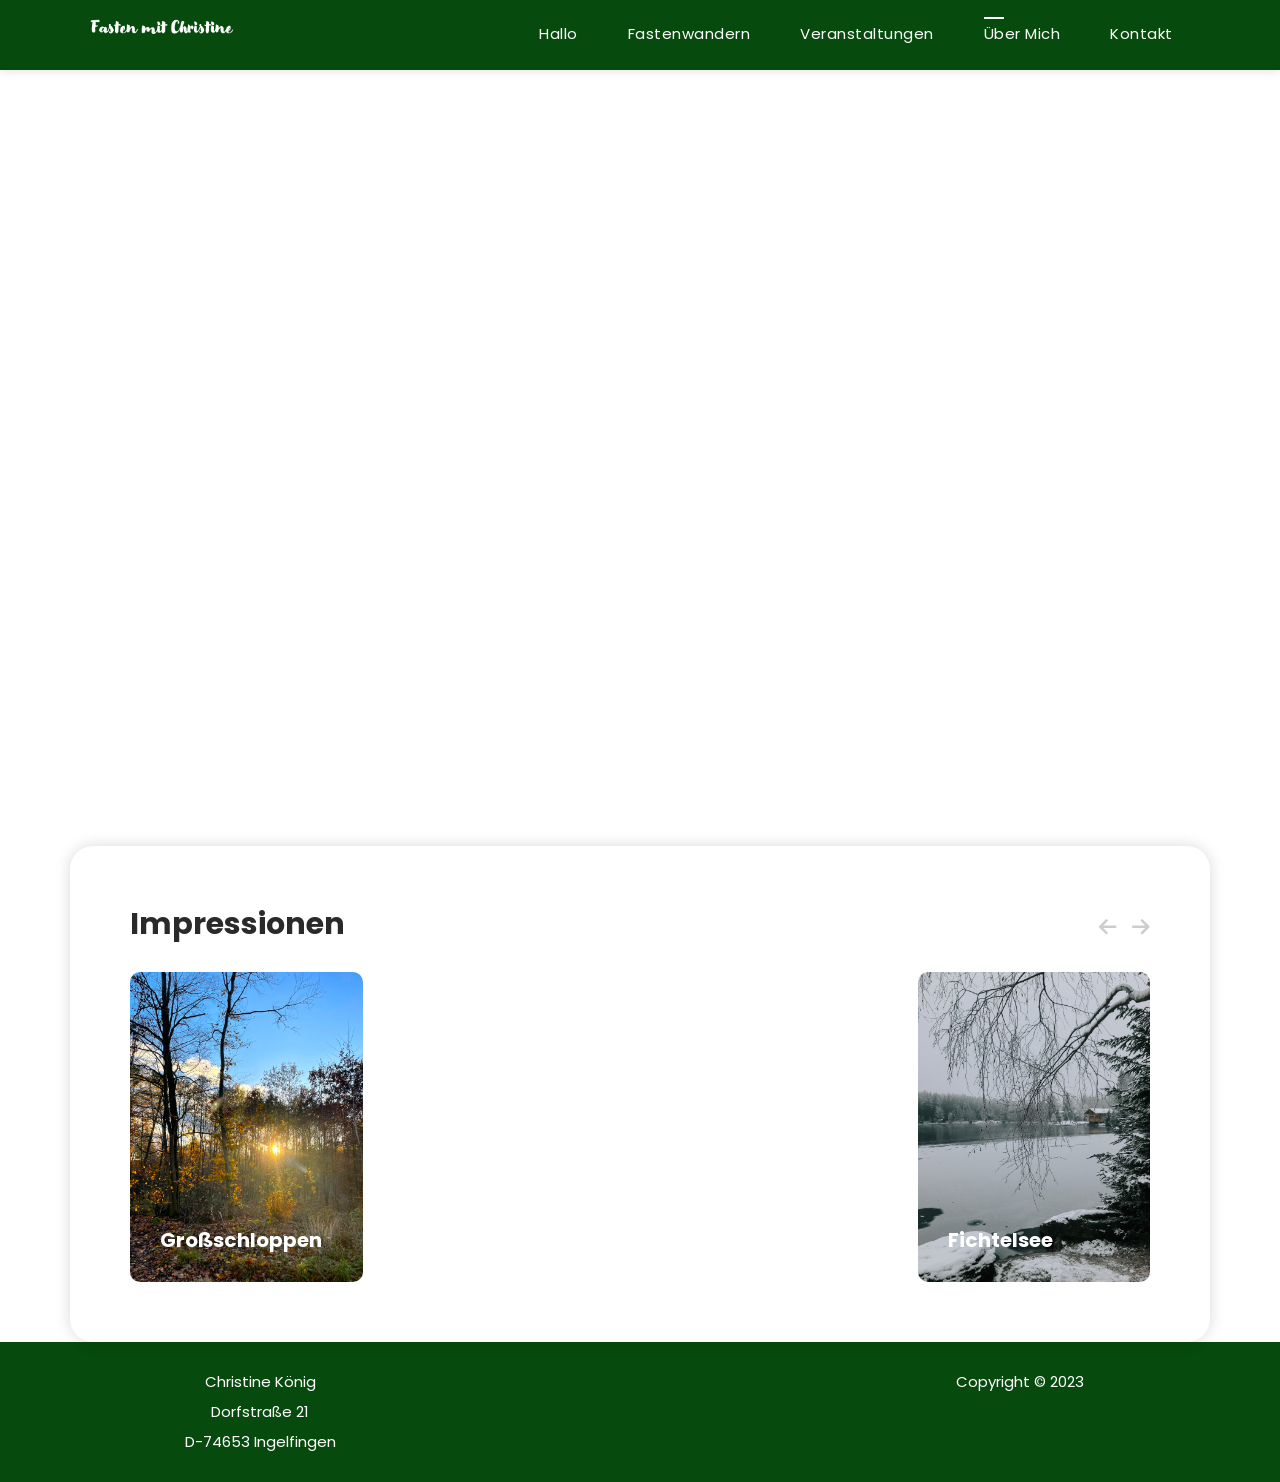
==== about.html @ e7ac742a "Add files via upload Initial commit" ====
<!DOCTYPE html>
<html lang="en">

  <head>

    <meta charset="utf-8">
    <meta name="viewport" content="width=device-width, initial-scale=1, shrink-to-fit=no">

    <link href="https://fonts.googleapis.com/css2?family=Poppins:wght@100;200;300;400;500;600;700;800;900&display=swap" rel="stylesheet">

    <title>Über mich</title>
    <!-- <title>WoOx Travel Bootstrap 5 Theme</title> -->

    <!-- Bootstrap core CSS -->
    <link href="vendor/bootstrap/css/bootstrap.min.css" rel="stylesheet">

    <!-- Additional CSS Files -->
    <link rel="stylesheet" href="assets/css/fontawesome.css">
    <link rel="stylesheet" href="assets/css/templatemo-woox-travel.css">
    <link rel="stylesheet" href="assets/css/owl.css">
    <link rel="stylesheet" href="assets/css/animate.css">
    <link rel="stylesheet"href="https://unpkg.com/swiper@7/swiper-bundle.min.css"/>
<!--

TemplateMo 580 Woox Travel

https://templatemo.com/tm-580-woox-travel

-->
  </head>

<body>

  <!-- ***** Preloader Start ***** -->
  <div id="js-preloader" class="js-preloader">
    <div class="preloader-inner">
      <span class="dot"></span>
      <div class="dots">
        <span></span>
        <span></span>
        <span></span>
      </div>
    </div>
  </div>
  <!-- ***** Preloader End ***** -->

  <!-- ***** Header Area Start ***** -->
  <header class="header-area header-sticky">
    <div class="container">
        <div class="row">
            <div class="col-12">
                <nav class="main-nav">
                    <!-- ***** Logo Start ***** -->
                    <a href="index.html" class="logo">
                        <img src="assets/images/logo.png" alt="">
                    </a>
                    <!-- ***** Logo End ***** -->
                    <!-- ***** Menu Start ***** -->
                    <ul class="nav">
                        <li><a href="index.html">Hallo</a></li>
						<li><a href="deals.html">Fastenwandern</a></li>
                        <li><a href="reservation.html">Veranstaltungen</a></li>
						<li><a href="about.html" class="active">Über mich</a></li>  
                        <li><a href="contact.html">Kontakt</a></li>
                    </ul>   
                    <a class='menu-trigger'>
                        <span>Menu</span>
                    </a>
                    <!-- ***** Menu End ***** -->
                </nav>
            </div>
        </div>
    </div>
  </header>
  <!-- ***** Header Area End ***** -->

  <!-- ***** Main Banner Area Start ***** -->
  
  <!--  
  <div class="container">
    <h1 class="text-center">Executive Directors</h1>
    <div class="row text-center">
        <div class="col-md-6">
		
            <img class="" <img src="assets/images/cities-02.jpg" alt=""> width="250px">
            <h3 class="text-center">Christine König</h3>
        </div>
        <div class="col-md-6">
            <p> Ich bin Fastenwanderleiterin, Natur- und Erlebnispädagogin, sowie Dorf- u. Hauswirtschaftsmeisterin. Seit über 25 Jahren 
			beschäftigt mich das Fasten und ich mache Jahr für Jahr neue Erfahrungen. – Für mich ist Fastenwandern ein Urlaub für Körper, 
			Geist und Seele. Intensive Bewegung an der frischen Luft, die Schönheit der Natur zu erleben und die Begegnungen zwischen den 
			Menschen liegen mir sehr am Herzen. Unterwegs erzähle ich viel Wissenswertes über Bäume, Heilpflanzen und Heilkräuter. 
			<br>
			Fastenart: Nach Dr. Buchinger</p></p>
        </div>
    </div>
</div>
-->
  
  
  
  <div class="about-main-content">
    <div class="container">
      <div class="row">
	  
        <div class="col-lg-12">
          <div class="content">
            <div class="blur-bg"></div>
			
	
			
            <h4>Christine König</h4>
			<div class="line-dec"></div>
            <p>Ich bin Fastenwanderleiterin, Natur- und Erlebnispädagogin, sowie Dorf- u. Hauswirtschaftsmeisterin. Seit über 25 Jahren 
			beschäftigt mich das Fasten und ich mache Jahr für Jahr neue Erfahrungen. – Für mich ist Fastenwandern ein Urlaub für Körper, 
			Geist und Seele. Intensive Bewegung an der frischen Luft, die Schönheit der Natur zu erleben und die Begegnungen zwischen den 
			Menschen liegen mir sehr am Herzen. Unterwegs erzähle ich viel Wissenswertes über Bäume, Heilpflanzen und Heilkräuter. 
			<br>
			Fastenart: Nach Dr. Buchinger</p>
			
			<!-- 
            <div class="main-button">
              <a href="reservation.html">Discover More</a>
            </div>
			-->
			
          </div>
        </div>
      </div>
    </div>
  </div>
  <!-- ***** Main Banner Area End ***** -->
  
  <div class="cities-town">
    <div class="container">
      <div class="row">
        <div class="slider-content">
          <div class="row">
            <div class="col-lg-12">
              <h2>Impressionen</h2>
            </div>
            <div class="col-lg-12">
              <div class="owl-cites-town owl-carousel">
                <div class="item">
                  <div class="thumb">
                    <img src="assets/images/cities-01.jpg" alt="">
                    <h4>Großschloppen</h4>
                  </div>
                </div>
                <div class="item">
                  <div class="thumb">
                    <img src="assets/images/cities-02.jpg" alt="">
                    <h4>Schloppen</h4>
                  </div>
                </div>
                <div class="item">
                  <div class="thumb">
                    <img src="assets/images/cities-03.jpg" alt="">
                    <h4>Fahrenbühl</h4>
                  </div>
                </div>
                <div class="item">
                  <div class="thumb">
                    <img src="assets/images/cities-04.jpg" alt="">
                    <h4>Fichtelsee</h4>
                  </div>
                </div>
                <div class="item">
                  <div class="thumb">
                    <img src="assets/images/cities-05.jpg" alt="">
                    <h4>Kirchenlamitz</h4>
                  </div>
                </div>
                <div class="item">
                  <div class="thumb">
                    <img src="assets/images/cities-06.jpg" alt="">
                    <h4>Jagdschloss</h4>
                  </div>
                </div>
				
				<!--
                <div class="item">
                  <div class="thumb">
                    <img src="assets/images/cities-03.jpg" alt="">
                    <h4>George Town</h4>
                  </div>
                </div>
                <div class="item">
                  <div class="thumb">
                    <img src="assets/images/cities-04.jpg" alt="">
                    <h4>Santo Domingo</h4>
                  </div>
                </div>
				
				-->
              </div>
            </div>
          </div>
        </div>
      </div>
    </div>
  </div>

  
   <!-- 
  <div class="weekly-offers">
    <div class="container">
      <div class="row">
        <div class="col-lg-6 offset-lg-3">
          <div class="section-heading text-center">
            <h2>Best Weekly Offers In Each City</h2>
            <p>Lorem ipsum dolor sit amet, consectetur adipiscing elit, sed do eiusmod tempor incididunt ut labore.</p>
          </div>
        </div>
      </div>
    </div>
    <div class="container-fluid">
      <div class="row">
        <div class="col-lg-12">
          <div class="owl-weekly-offers owl-carousel">
            <div class="item">
              <div class="thumb">
                <img src="assets/images/offers-01.jpg" alt="">
                <div class="text">
                  <h4>Havana<br><span><i class="fa fa-users"></i> 234 Check Ins</span></h4>
                  <h6>$420<br><span>/person</span></h6>
                  <div class="line-dec"></div>
                  <ul>
                    <li>Deal Includes:</li>
                    <li><i class="fa fa-taxi"></i> 5 Days Trip > Hotel Included</li>
                    <li><i class="fa fa-plane"></i> Airplane Bill Included</li>
                    <li><i class="fa fa-building"></i> Daily Places Visit</li>
                  </ul>
                  <div class="main-button">
                    <a href="reservation.html">Make a Reservation</a>
                  </div>
                </div>
              </div>
            </div>
            <div class="item">
              <div class="thumb">
                <img src="assets/images/offers-02.jpg" alt="">
                <div class="text">
                  <h4>Kingston<br><span><i class="fa fa-users"></i> 234 Check Ins</span></h4>
                  <h6>$420<br><span>/person</span></h6>
                  <div class="line-dec"></div>
                  <ul>
                    <li>Deal Includes:</li>
                    <li><i class="fa fa-taxi"></i> 5 Days Trip > Hotel Included</li>
                    <li><i class="fa fa-plane"></i> Airplane Bill Included</li>
                    <li><i class="fa fa-building"></i> Daily Places Visit</li>
                  </ul>
                  <div class="main-button">
                    <a href="reservation.html">Make a Reservation</a>
                  </div>
                </div>
              </div>
            </div>
            <div class="item">
              <div class="thumb">
                <img src="assets/images/offers-03.jpg" alt="">
                <div class="text">
                  <h4>George Town<br><span><i class="fa fa-users"></i> 234 Check Ins</span></h4>
                  <h6>$420<br><span>/person</span></h6>
                  <div class="line-dec"></div>
                  <ul>
                    <li>Deal Includes:</li>
                    <li><i class="fa fa-taxi"></i> 5 Days Trip > Hotel Included</li>
                    <li><i class="fa fa-plane"></i> Airplane Bill Included</li>
                    <li><i class="fa fa-building"></i> Daily Places Visit</li>
                  </ul>
                  <div class="main-button">
                    <a href="reservation.html">Make a Reservation</a>
                  </div>
                </div>
              </div>
            </div>
            <div class="item">
              <div class="thumb">
                <img src="assets/images/offers-01.jpg" alt="">
                <div class="text">
                  <h4>Havana<br><span><i class="fa fa-users"></i> 234 Check Ins</span></h4>
                  <h6>$420<br><span>/person</span></h6>
                  <div class="line-dec"></div>
                  <ul>
                    <li>Deal Includes:</li>
                    <li><i class="fa fa-taxi"></i> 5 Days Trip > Hotel Included</li>
                    <li><i class="fa fa-plane"></i> Airplane Bill Included</li>
                    <li><i class="fa fa-building"></i> Daily Places Visit</li>
                  </ul>
                  <div class="main-button">
                    <a href="reservation.html">Make a Reservation</a>
                  </div>
                </div>
              </div>
            </div>
            <div class="item">
              <div class="thumb">
                <img src="assets/images/offers-02.jpg" alt="">
                <div class="text">
                  <h4>Kingston<br><span><i class="fa fa-users"></i> 234 Check Ins</span></h4>
                  <h6>$420<br><span>/person</span></h6>
                  <div class="line-dec"></div>
                  <ul>
                    <li>Deal Includes:</li>
                    <li><i class="fa fa-taxi"></i> 5 Days Trip > Hotel Included</li>
                    <li><i class="fa fa-plane"></i> Airplane Bill Included</li>
                    <li><i class="fa fa-building"></i> Daily Places Visit</li>
                  </ul>
                  <div class="main-button">
                    <a href="reservation.html">Make a Reservation</a>
                  </div>
                </div>
              </div>
            </div>
            <div class="item">
              <div class="thumb">
                <img src="assets/images/offers-03.jpg" alt="">
                <div class="text">
                  <h4>George Town<br><span><i class="fa fa-users"></i> 234 Check Ins</span></h4>
                  <h6>$420<br><span>/person</span></h6>
                  <div class="line-dec"></div>
                  <ul>
                    <li>Deal Includes:</li>
                    <li><i class="fa fa-taxi"></i> 5 Days Trip > Hotel Included</li>
                    <li><i class="fa fa-plane"></i> Airplane Bill Included</li>
                    <li><i class="fa fa-building"></i> Daily Places Visit</li>
                  </ul>
                  <div class="main-button">
                    <a href="reservation.html">Make a Reservation</a>
                  </div>
                </div>
              </div>
            </div>
          </div>
        </div>
      </div>
    </div>
  </div>
   <!-- ***** End ***** -->
  
  
  
  <!-- Scripts

  <div class="more-about">
    <div class="container">
      <div class="row">
        <div class="col-lg-6 align-self-center">
          <div class="left-image">
            <img src="assets/images/about-left-image.jpg" alt="">
          </div>
        </div>
        <div class="col-lg-6">
          <div class="section-heading">
            <h2>Discover More About Our Country</h2>
            <p>Lorem ipsum dolor sit amet, consectetur adipiscing elit, sed do eiusmod tempor incididunt ut labore.</p>
          </div>
          <div class="row">
            <div class="col-lg-6">
              <div class="info-item">
                <h4>150.640 +</h4>
                <span>Total Guests Yearly</span>
              </div>
            </div>
            <div class="col-lg-6">
              <div class="info-item">
                <h4>175.000+</h4>
                <span>Amazing Accomoditations</span>
              </div>
            </div>
            <div class="col-lg-12">
              <div class="info-item">
                <div class="row">
                  <div class="col-lg-6">
                    <h4>12.560+</h4>
                    <span>Amazing Places</span>
                  </div>
                  <div class="col-lg-6">
                    <h4>240.580+</h4>
                    <span>Different Check-ins Yearly</span>
                  </div>
                </div>
              </div>
            </div>
          </div>
          <p>Lorem ipsum dolor sit amet, consectetur adipiscing elit, sed do eiusmod tempor incididunt ut labore. Lorem ipsum dolor sit amet, consectetur adipiscing elit, sed do eiusmod tempor incididunt ut labore.</p>
          <div class="main-button">
            <a href="reservation.html">Discover More</a>
          </div>
        </div>
      </div>
    </div>
  </div>
  
  -->
  
  
  <!--

  <div class="best-locations">
    <div class="container">
      <div class="row">
        <div class="col-lg-6 offset-lg-3">
          <div class="section-heading text-center">
            <h2>Best Locations In Caribbeans</h2>
            <p>Lorem ipsum dolor sit amet, consectetur adipiscing elit, sed do eiusmod tempor incididunt ut labore.</p>
          </div>
        </div>
        <div class="col-lg-8 offset-lg-2">
          <div class="options">
            <div class="option active" style="--optionBackground:url(https://buttoncreatives.com/html/woox/assets/images/best-01.jpg);">
               <div class="shadow"></div>
               <div class="label">
                  <div class="icon">
                     <i class="fas fa-expand"></i>
                  </div>
                  <div class="info">
                     <div class="main">Havana</div>
                     <div class="sub">Population: 2M</div>
                  </div>
               </div>
            </div>
            <div class="option" style="--optionBackground:url(https://buttoncreatives.com/html/woox/assets/images/best-02.jpg);">
               <div class="shadow"></div>
               <div class="label">
                  <div class="icon">
                    <i class="fas fa-expand"></i>
                  </div>
                  <div class="info">
                     <div class="main">Kingston</div>
                     <div class="sub">Population: 3.5M</div>
                  </div>
               </div>
            </div>
            <div class="option" style="--optionBackground:url(https://buttoncreatives.com/html/woox/assets/images/best-03.jpg);">
               <div class="shadow"></div>
               <div class="label">
                  <div class="icon">
                    <i class="fas fa-expand"></i>
                  </div>
                  <div class="info">
                     <div class="main">London</div>
                     <div class="sub">Population: 4.1M</div>
                  </div>
               </div>
            </div>
            <div class="option" style="--optionBackground:url(https://buttoncreatives.com/html/woox/assets/images/best-04.jpg);">
               <div class="shadow"></div>
               <div class="label">
                  <div class="icon">
                    <i class="fas fa-expand"></i>
                  </div>
                  <div class="info">
                     <div class="main">Pristina</div>
                     <div class="sub">Population: 520K</div>
                  </div>
               </div>
            </div>
            <div class="option" style="--optionBackground:url(https://buttoncreatives.com/html/woox/assets/images/best-05.jpg);">
               <div class="shadow"></div>
               <div class="label">
                  <div class="icon">
                    <i class="fas fa-expand"></i>
                  </div>
                  <div class="info">
                     <div class="main">Paris</div>
                     <div class="sub">Population: 3M</div>
                  </div>
               </div>
            </div>
         </div>
        </div>
        <div class="col-lg-12">
          <div class="main-button text-center">
            <a href="deals.html">Discover All Places</a>
          </div>
        </div>
      </div>
    </div>
  </div>


  
  <div class="call-to-action">
    <div class="container">
      <div class="row">
        <div class="col-lg-8">
          <h2>Are You Looking To Travel ?</h2>
          <h4>Make A Reservation By Clicking The Button</h4>
        </div>
        <div class="col-lg-4">
          <div class="border-button">
            <a href="reservation.html">Book Yours Now</a>
          </div>
        </div>
      </div>
    </div>
  </div>
  
    <footer>
    <div class="container">
      <div class="row">
        <div class="col-lg-12">
          <p>Copyright © 2036 <a href="#">WoOx Travel</a> Company. All rights reserved. 
          <br>Design: <a href="https://templatemo.com" target="_blank" title="free CSS templates">TemplateMo</a></p>
        </div>
      </div>
    </div>
  </footer>
  
  -->
 
  	 <footer id="contact">
		<div class="container">
			<div class="row">
				<div class="col-md-4 footer-leftcol">
					<p><span class="bold-16p">Christine König</span><br>
						Dorfstraße 21<br>
						D-74653 Ingelfingen
					</p>
				</div>
				<div class="col-md-4 footer-midcol">
						<!--
						<ul>
							<li><a href="#" class="twitter-icon">Twitter</a></li>
							<li><a href="#" class="facebook-icon">Facebook</a></li>
							<li><a href="#" class="pintrest-icon">Pintrest</a></li>
						</ul>
						-->
					<div class="clearfix"></div>
				</div>
				<div class="col-md-4 footer-rightcol">
						<p>Copyright © 2023</p>
				</div>
			</div>
		</div>
	</footer>


  <!-- Scripts -->
  <!-- Bootstrap core JavaScript -->
  <script src="vendor/jquery/jquery.min.js"></script>
  <script src="vendor/bootstrap/js/bootstrap.min.js"></script>

  <script src="assets/js/isotope.min.js"></script>
  <script src="assets/js/owl-carousel.js"></script>
  <script src="assets/js/wow.js"></script>
  <script src="assets/js/tabs.js"></script>
  <script src="assets/js/popup.js"></script>
  <script src="assets/js/custom.js"></script>

  <script>
    $(".option").click(function(){
      $(".option").removeClass("active");
      $(this).addClass("active"); 
    });
  </script>

  </body>

</html>
---- assets/css/templatemo-woox-travel.css ----
/*

TemplateMo 580 Woox Travel

https://templatemo.com/tm-580-woox-travel

*/
/* ---------------------------------------------
Table of contents
------------------------------------------------
01. font & reset css
02. reset
03. global styles
04. header
05. banner
06. features
07. testimonials
08. contact
09. footer

--------------------------------------------- */
/* 
---------------------------------------------
font & reset css
--------------------------------------------- 
*/
@import url("https://fonts.googleapis.com/css2?family=Poppins:wght@100;200;300;400;500;600;700;800;900");
/* 
---------------------------------------------
reset
--------------------------------------------- 
*/
html, body, div, span, applet, object, iframe, h1, h2, h3, h4, h5, h6, p, blockquote, div
pre, a, abbr, acronym, address, big, cite, code, del, dfn, em, font, img, ins, kbd, q,
s, samp, small, strike, strong, sub, sup, tt, var, b, u, i, center, dl, dt, dd, ol, ul, li,
figure, header, nav, section, article, aside, footer, figcaption {
  margin: 0;
  padding: 0;
  border: 0;
  outline: 0;
}

.clearfix:after {
  content: ".";
  display: block;
  clear: both;
  visibility: hidden;
  line-height: 0;
  height: 0;
}

.clearfix {
  display: inline-block;
}

html[xmlns] .clearfix {
  display: block;
}

* html .clearfix {
  height: 1%;
}

ul, li {
  padding: 0;
  margin: 0;
  list-style: none;
}

header, nav, section, article, aside, footer, hgroup {
  display: block;
}

* {
  box-sizing: border-box;
}

html, body {
  font-family: 'Poppins', sans-serif;
  font-weight: 400;
  background-color: #fff;
  font-size: 16px;
  -ms-text-size-adjust: 100%;
  -webkit-font-smoothing: antialiased;
  -moz-osx-font-smoothing: grayscale;
}

a {
	color: #22b3c1;
  text-decoration: none !important;
}

h1, h2, h3, h4, h5, h6 {
  margin-top: 0px;
  margin-bottom: 0px;
  color: #2a2a2a;
  font-weight: 700;
}

ul {
  margin-bottom: 0px;
}

p {
  font-size: 15px;
  line-height: 30px;
  color: #afafaf;
}

img {
  width: 100%;
  overflow: hidden;
}

/* 
---------------------------------------------
Global Styles
--------------------------------------------- 
*/
html,
body {
  background: #fff;
  font-family: 'Poppins', sans-serif;
}

::selection {
  background: #22b3c1;
  color: #fff;
}

::-moz-selection {
  background: #22b3c1;
  color: #fff;
}

.text-button a {
  font-size: 14px;
  color: #22b3c1;
  font-weight: 500;
  transition: all .3s;
}

.text-button a i {
  margin-left: 5px;
  transition: all .3s;
}

.text-button a:hover i {
  margin-left: 10px;
}

.border-button a {
  font-size: 14px;
  color: #22b3c1;
  background-color: transparent;
  border: 1px solid #22b3c1;
  padding: 12px 30px;
  display: inline-block;
  border-radius: 25px;
  font-weight: 500;
  text-transform: capitalize;
  letter-spacing: 0.5px;
  transition: all .3s;
  position: relative;
  overflow: hidden;
}

.border-button a:hover {
  background-color: #22b3c1;
  color: #fff;
}

.main-button a {
  font-size: 14px;
  color: #fff;
  background-color: #22b3c1;
  border: 1px solid #22b3c1;
  padding: 12px 30px;
  display: inline-block;
  border-radius: 25px;
  font-weight: 500;
  text-transform: capitalize;
  letter-spacing: 0.5px;
  transition: all .3s;
  position: relative;
  overflow: hidden;
}

.main-button a:hover {
  background-color: #fff;
  color: #22b3c1;
  border: 1px solid #fff;
}

section {
  margin-top: 120px;
}

.section-heading {
  position: relative;
  z-index: 2;
  margin-top: 0px;
  margin-bottom: 80px;
  text-align: left;
}

.section-heading h2 {
  margin-top: 0px;
  margin-bottom: 20px;
  line-height: 36px;
  font-size: 30px;
  font-weight: 700;
  text-transform: capitalize;
  color: #2a2a2a;
}

/* 
---------------------------------------------
Pre-loader Style
--------------------------------------------- 
*/

.js-preloader {
  position: fixed;
  top: 0;
  left: 0;
  right: 0;
  bottom: 0;
  background-color: #111;
  display: -webkit-box;
  display: flex;
  -webkit-box-align: center;
  align-items: center;
  -webkit-box-pack: center;
  justify-content: center;
  opacity: 1;
  visibility: visible;
  z-index: 9999;
  -webkit-transition: opacity 0.25s ease;
  transition: opacity 0.25s ease;
}

.js-preloader.loaded {
  opacity: 0;
  visibility: hidden;
  pointer-events: none;
}

@-webkit-keyframes dot {
  50% {
      -webkit-transform: translateX(96px);
      transform: translateX(96px);
  }
}

@keyframes dot {
  50% {
      -webkit-transform: translateX(96px);
      transform: translateX(96px);
  }
}

@-webkit-keyframes dots {
  50% {
      -webkit-transform: translateX(-31px);
      transform: translateX(-31px);
  }
}

@keyframes dots {
  50% {
      -webkit-transform: translateX(-31px);
      transform: translateX(-31px);
  }
}

.preloader-inner {
  position: relative;
  width: 142px;
  height: 40px;
  background: transparent;
}

.preloader-inner .dot {
  position: absolute;
  width: 16px;
  height: 16px;
  top: 12px;
  left: 15px;
  background: #22b3c1;
  border-radius: 50%;
  -webkit-transform: translateX(0);
  transform: translateX(0);
  -webkit-animation: dot 2.8s infinite;
  animation: dot 2.8s infinite;
}

.preloader-inner .dots {
  -webkit-transform: translateX(0);
  transform: translateX(0);
  margin-top: 12px;
  margin-left: 31px;
  -webkit-animation: dots 2.8s infinite;
  animation: dots 2.8s infinite;
}

.preloader-inner .dots span {
  display: block;
  float: left;
  width: 16px;
  height: 16px;
  margin-left: 16px;
  background: #22b3c1;
  border-radius: 50%;
}



/* 
---------------------------------------------
Header Style
--------------------------------------------- 
*/

.background-header {
  /* background-color: #22b3c1 !important;*/
  /* main header color, blue (#22b3c1) in the original template*/
  background-color: #074a0d !important;
  height: 70px!important;
  position: fixed!important;
  top: 0!important;
  left: 0;
  right: 0;
  box-shadow: 0px 0px 10px rgba(0,0,0,0.15)!important;
  -webkit-transition: all .5s ease 0s;
  -moz-transition: all .5s ease 0s;
  -o-transition: all .5s ease 0s;
  transition: all .5s ease 0s;
}

.header-area {
  /* background-color: #22b3c1;*/
  background-color: #074a0d;
  position: absolute;
  height: 70px;
  top: 0;
  left: 0;
  right: 0;
  z-index: 100;
  -webkit-transition: all .5s ease 0s;
  -moz-transition: all .5s ease 0s;
  -o-transition: all .5s ease 0s;
  transition: all .5s ease 0s;
}

.header-area .main-nav {
  background: transparent;
  display: flex;
  padding: 0px 30px;
}

.background-header .main-nav {
  padding: 0px;
  background-color: transparent;
}

.header-area .main-nav .logo {
  flex-basis: 30%;
  -webkit-transition: all 0.3s ease 0s;
  -moz-transition: all 0.3s ease 0s;
  -o-transition: all 0.3s ease 0s;
  transition: all 0.3s ease 0s;
}

.header-area .main-nav .logo img {
  width: 159px;
  margin-top: 15px;
}

.background-header .main-nav .logo img {
  width: 159px;
}

.header-area .main-nav .nav {
  flex-basis: 70%;
  justify-content: flex-end;
  vertical-align: middle;
  margin-top: 15px;
  margin-right: 0px;
  -webkit-transition: all 0.3s ease 0s;
  -moz-transition: all 0.3s ease 0s;
  -o-transition: all 0.3s ease 0s;
  transition: all 0.3s ease 0s;
  position: relative;
  z-index: 999;
}

.header-area .main-nav .nav li {
  padding-left: 10px;
  padding-right: 10px;
}

.header-area .main-nav .nav li a {
  display: block;
  font-weight: 400;
  font-size: 15px;
  text-transform: capitalize;
  color: #fff;
  -webkit-transition: all 0.3s ease 0s;
  -moz-transition: all 0.3s ease 0s;
  -o-transition: all 0.3s ease 0s;
  transition: all 0.3s ease 0s;
  border: transparent;
  padding: 8px 15px;
  position: relative;
  border-radius: 18px;
  letter-spacing: 0.5px;
}

.header-area .main-nav .nav li.has-sub ul.sub-menu li:last-child a:hover,
.background-header .main-nav .nav li.has-sub ul.sub-menu li:last-child a:hover {
  padding-left: 25px !important;
}

.header-area .main-nav .nav li:hover a {
  opacity: 0.8;
}

.header-area .main-nav .nav li a.active::after {
  width: 20px;
  height: 2px;
  background-color: #fff;
  position: absolute;
  content: '';
  left: 15px;
  top: 2px;
}

.background-header .main-nav .nav li:hover a,
.background-header .main-nav .nav li a.active {
  color: #fff;
  opacity: 1;
}

.header-area .main-nav .nav li.has-sub {
  position: relative;
  padding-right: 15px;
}

.header-area .main-nav .menu-trigger {
  cursor: pointer;
  display: block;
  position: absolute;
  top: 33px;
  width: 32px;
  height: 40px;
  text-indent: -9999em;
  z-index: 99;
  right: 20px;
  display: none;
}

.background-header .main-nav .menu-trigger {
  top: 17px;
}

.header-area .main-nav .menu-trigger span,
.header-area .main-nav .menu-trigger span:before,
.header-area .main-nav .menu-trigger span:after {
  -moz-transition: all 0.4s;
  -o-transition: all 0.4s;
  -webkit-transition: all 0.4s;
  transition: all 0.4s;
  background-color: #fff;
  display: block;
  position: absolute;
  width: 30px;
  height: 2px;
  left: 0;
}

.background-header .main-nav .menu-trigger span,
.background-header .main-nav .menu-trigger span:before,
.background-header .main-nav .menu-trigger span:after {
  background-color: #fff;
}

.header-area .main-nav .menu-trigger span:before,
.header-area .main-nav .menu-trigger span:after {
  -moz-transition: all 0.4s;
  -o-transition: all 0.4s;
  -webkit-transition: all 0.4s;
  transition: all 0.4s;
  background-color: #fff;
  display: block;
  position: absolute;
  width: 30px;
  height: 2px;
  left: 0;
  width: 75%;
}

.background-header .main-nav .menu-trigger span:before,
.background-header .main-nav .menu-trigger span:after {
  background-color: #fff;
}

.header-area .main-nav .menu-trigger span:before,
.header-area .main-nav .menu-trigger span:after {
  content: "";
}

.header-area .main-nav .menu-trigger span {
  top: 16px;
}

.header-area .main-nav .menu-trigger span:before {
  -moz-transform-origin: 33% 100%;
  -ms-transform-origin: 33% 100%;
  -webkit-transform-origin: 33% 100%;
  transform-origin: 33% 100%;
  top: -10px;
  z-index: 10;
}

.header-area .main-nav .menu-trigger span:after {
  -moz-transform-origin: 33% 0;
  -ms-transform-origin: 33% 0;
  -webkit-transform-origin: 33% 0;
  transform-origin: 33% 0;
  top: 10px;
}

.header-area .main-nav .menu-trigger.active span,
.header-area .main-nav .menu-trigger.active span:before,
.header-area .main-nav .menu-trigger.active span:after {
  background-color: transparent;
  width: 100%;
}

.header-area .main-nav .menu-trigger.active span:before {
  -moz-transform: translateY(6px) translateX(1px) rotate(45deg);
  -ms-transform: translateY(6px) translateX(1px) rotate(45deg);
  -webkit-transform: translateY(6px) translateX(1px) rotate(45deg);
  transform: translateY(6px) translateX(1px) rotate(45deg);
  background-color: #fff;
}

.background-header .main-nav .menu-trigger.active span:before {
  background-color: #fff;
}

.header-area .main-nav .menu-trigger.active span:after {
  -moz-transform: translateY(-6px) translateX(1px) rotate(-45deg);
  -ms-transform: translateY(-6px) translateX(1px) rotate(-45deg);
  -webkit-transform: translateY(-6px) translateX(1px) rotate(-45deg);
  transform: translateY(-6px) translateX(1px) rotate(-45deg);
  background-color: #fff;
}

.background-header .main-nav .menu-trigger.active span:after {
  background-color: #fff;
}

.header-area.header-sticky {
  min-height: 70px;
}

.header-area.header-sticky .nav li a.active {
  color: #fff;
}

@media (max-width: 1200px) {
  .header-area .main-nav .nav li {
    padding-left: 10px;
    padding-right: 10px;
  }
  .header-area .main-nav:before {
    display: none;
  }
}

@media (max-width: 992px) {
  .header-area {
    top: 0;
  }
  .header-area .main-nav {
    background-color: transparent;
    border-radius: 0px;
  }
  .header-area .main-nav .nav {
    height: auto;
    flex-basis: 100%;
  }
  .header-area .main-nav .logo {
    position: absolute;
    left: 30px;
    top: 15px;
  }
  .background-header .main-nav .logo {
    top: 0px;
  }
  .background-header .main-nav .border-button {
    top: 0px !important;
  }
  .header-area .main-nav .border-button {
    position: absolute;
    top: 15px;
    right: 70px;
  }
  .header-area.header-sticky .nav li a:hover,
  .header-area.header-sticky .nav li a.active {
    color: #22b3c1!important;
    opacity: 1;
  }
  .header-area.header-sticky .nav li.search-icon a {
    width: 100%;
  }
  .header-area {
    background-color: #22b3c1;
    padding: 0px 15px;
    height: 100px;
    box-shadow: none;
    text-align: center;
  }
  .header-area .container {
    padding: 0px;
  }
  .header-area .logo {
    margin-left: 0px;
  }
  .header-area .menu-trigger {
    display: block !important;
  }
  .header-area .main-nav {
    overflow: hidden;
  }
  .header-area .main-nav .nav {
    float: none;
    width: 100%;
    display: none;
    -webkit-transition: all 0s ease 0s;
    -moz-transition: all 0s ease 0s;
    -o-transition: all 0s ease 0s;
    transition: all 0s ease 0s;
    margin-left: 0px;
  }
  .header-area.header-sticky .nav {
    margin-top: 85px !important;
  }
  .background-header.header-sticky .nav {
    margin-top: 70px !important;
  }
  .header-area .main-nav .nav li:first-child {
    border-top: 1px solid #eee;
  }
  .header-area .main-nav .nav li {
    width: 100%;
    background: #f7f7f7;
    border-bottom: 1px solid #eee;
    padding-left: 0px !important;
    padding-right: 0px !important;
  }
  .header-area .main-nav .nav li a {
    height: 50px !important;
    line-height: 50px !important;
    padding: 0px !important;
    border: none !important;
    background: #f7f7f7 !important;
    color: #1e1e1e !important;
  }
  .header-area .main-nav .nav li a:hover {
    background: #f7f7f7 !important;
    color: #22b3c1!important;
  }
  .header-area .main-nav .nav li.has-sub ul.sub-menu {
    position: relative;
    visibility: inherit;
    opacity: 1;
    z-index: 1;
    transform: translateY(0%);
    top: 0px;
    width: 100%;
    box-shadow: none;
    height: 0px;
    transition: all 0s;
  }
  .header-area .main-nav .nav li.submenu ul li a {
    font-size: 12px;
    font-weight: 400;
  }
  .header-area .main-nav .nav li.submenu ul li a:hover:before {
    width: 0px;
  }
  .header-area .main-nav .nav li.has-sub ul.sub-menu {
    height: auto;
  }
  .header-area .main-nav .nav li.has-sub:after {
    color: #3B566E;
    right: 30px;
    font-size: 14px;
    top: 15px;
  }
  .header-area .main-nav .nav li.submenu:hover ul, .header-area .main-nav .nav li.submenu:focus ul {
    height: 0px;
  }
}

/* 
---------------------------------------------
Banner Style
--------------------------------------------- 
*/

#section-1 {
  margin-top: 0px;
  height: 100vh;
  min-height: 700px;
  color: #fff;
  background-color: #222;
  position: relative;
}
#section-1 .content-slider {
  position: relative;
  width: 100%;
  height: 100%;
}
#section-1 .content-slider input {
  display: none;
}
#section-1 .content-slider .slider {
  position: relative;
  width: inherit;
  height: inherit;
  overflow: hidden;
}
#section-1 .content-slider .slider .banner {
  position: absolute;
  top: 0;
  left: 0;
  opacity: 0;
  z-index: 0;
  width: inherit;
  height: inherit;
  text-align: center;
  background-repeat: no-repeat;
  background-position: 50% 50%;
  transition: all 0.5s ease;
}
#section-1 .more-info {
  margin-top: 60px;
  background-color: #fff;
  padding: 30px 60px;
  border-radius: 61px;
  position: absolute;
  width: 80%;
  left: 10%;
  bottom: 130px;
  display: inline-block;
}
#section-1 .more-info i {
  color: #22b3c1;
  font-size: 24px;
  width: 60px;
  height: 60px;
  display: inline-block;
  text-align: center;
  line-height: 58px;
  border: 1px solid #22b3c1;
  border-radius: 50%;
  float: left;
  margin-right: 20px;
}
#section-1 .more-info h4 {
  text-align: left;
  font-size: 20px;
  color: #22b3c1;
  font-weight: 700;
  line-height: 28px;
}
#section-1 .more-info h4 span {
  font-size: 15px;
  color: #afafaf;
  font-weight: 400;
}
#section-1 .main-button {
  margin-top: 8px;
  text-align: right;
}
#section-1 .main-button a:hover {
  background-color: #22b3c1;
  border-color: #22b3c1;
  color: #fff;
  opacity: 0.8;
}
#section-1 .content-slider .slider .banner .banner-inner-wrapper {
  height: 100%;
  box-sizing: border-box;
}
#section-1 .content-slider .slider .banner .banner-inner-wrapper .main-caption {
  position: absolute;
  width: 100%;
  top: 40%;
  transform: translateY(-50%);
}
#section-1 .content-slider .slider .banner .banner-inner-wrapper h2 {
  font-weight: 500;
  font-size: 20px;
  color: #fff;
  margin-bottom: 20px;
}
#section-1 .content-slider .slider .banner .banner-inner-wrapper h1 {
  font-size: 50px;
  color: #fff;
  font-weight: 700;
  margin-bottom: 30px;
}
#section-1 .content-slider .slider .banner .banner-inner-wrapper .learn-more-button a:hover {
  color: #22b3c1;
  border-color: #22b3c1;
  transition: 0.3s;
}
#section-1 .content-slider .slider #top-banner-1 {
  background: url('../images/banner-01.jpg') no-repeat center center;
  background-size: cover;
}
#section-1 .content-slider .slider #top-banner-2 {
  background: url('../images/banner-02.jpg') no-repeat center center;
  background-size: cover;
}
#section-1 .content-slider .slider #top-banner-3 {
  background: url('../images/banner-03.jpg') no-repeat center center;
  background-size: cover;
}
#section-1 .content-slider .slider #top-banner-4 {
  background: url('../images/banner-04.jpg') no-repeat center center;
  background-size: cover;
}
#section-1 .content-slider nav {
  position: absolute;
  bottom: 30px;
  width: 100%;
  z-index: 10;
  text-align: center;
}
#section-1 .content-slider nav .controls {
  display: block;
  width: 70%;
  margin: 0 auto;
  font-family: Montserrat, sans-serif;
  color: #fff;
}
#section-1 .content-slider nav .controls label {
  position: relative;
  display: inline-block;
  width: 19.5%;
  height: 3.1em;
  overflow: hidden;
  margin: 0 1em;
  padding-top: 1em;
  text-align: left;
  text-transform: uppercase;
  font-family: Montserrat, sans-serif;
  font-size: 1em;
  color: #f6eac5;
  font-weight: 400;
  cursor: pointer;
  transition: all 0.3s;
}
#section-1 .content-slider nav .controls label .progressbar {
  position: absolute;
  top: 0;
  left: 0;
  height: 2px;
  width: 100%;
  background: #f6eac5;
  z-index: 100;
}
#section-1 .content-slider nav .controls label .progressbar .progressbar-fill {
  position: inherit;
  width: inherit;
  height: inherit;
  margin-left: -100%;
  background: #22b3c1;
}
#section-1 .content-slider nav .controls label span.text {
  font-size: 20px;
  font-weight: 500;
  text-align: center;
  display: inline-block;
  width: 100%;
}
#section-1 .content-slider nav .controls label:hover {
  color: #22b3c1;
}
#section-1 .content-slider #banner1:checked ~ .slider #top-banner-1,
#section-1 .content-slider #banner2:checked ~ .slider #top-banner-2,
#section-1 .content-slider #banner3:checked ~ .slider #top-banner-3,
#section-1 .content-slider #banner4:checked ~ .slider #top-banner-4 {
  opacity: 1;
  z-index: 1;
}
#section-1 .content-slider #banner1:checked ~ nav label:nth-of-type(1),
#section-1 .content-slider #banner2:checked ~ nav label:nth-of-type(2),
#section-1 .content-slider #banner3:checked ~ nav label:nth-of-type(3),
#section-1 .content-slider #banner4:checked ~ nav label:nth-of-type(4) {
  cursor: default;
  color: #fff;
  transition: all 0.5s;
}
#section-1 .content-slider #banner1:checked ~ nav label:nth-of-type(1) .progressbar,
#section-1 .content-slider #banner2:checked ~ nav label:nth-of-type(2) .progressbar,
#section-1 .content-slider #banner3:checked ~ nav label:nth-of-type(3) .progressbar,
#section-1 .content-slider #banner4:checked ~ nav label:nth-of-type(4) .progressbar {
  background: #fff;
}
#section-1 .content-slider #banner1:checked ~ nav label:nth-of-type(1) .progressbar-fill,
#section-1 .content-slider #banner2:checked ~ nav label:nth-of-type(2) .progressbar-fill,
#section-1 .content-slider #banner3:checked ~ nav label:nth-of-type(3) .progressbar-fill,
#section-1 .content-slider #banner4:checked ~ nav label:nth-of-type(4) .progressbar-fill {
  animation: progressBarFill 5s linear;
}
/* Animations */
@keyframes progressBarFill {
  from {
    margin-left: -100%;
  }
  to {
    margin-left: 0;
  }
}


/* 
---------------------------------------------
Visit Country Style
--------------------------------------------- 
*/

.visit-country {
  margin-top: 120px;
}

.visit-country .side-bar-map {
  margin-left: 30px;
}

.visit-country .item {
  position: relative;
  margin-bottom: 30px;
  padding-bottom: 30px;
  border-bottom: 1px solid #eee;
}

.visit-country .last-item {
  border-bottom: none;
}

.visit-country .item .image img {
  border-radius: 23px;
}

.visit-country .item .right-content h4 {
  font-size: 20px;
  margin-bottom: 5px;
}

.visit-country .item .right-content span {
  font-size: 15px;
  color: #afafaf;
  display: block;
}

.visit-country .item .right-content .main-button {
  position: absolute;
  right: 0;
  top: 0;
}

.visit-country .item .right-content .main-button a:hover {
  background-color: #22b3c1;
  border-color: #22b3c1;
  color: #fff;
  opacity: 0.8;
}

.visit-country .item .right-content p {
  margin: 18px 0px;
}

.visit-country .item .right-content ul {
  border-top: 1px solid #eee;
  border-bottom: 1px solid #eee;
  padding: 15px 0px;
}

.visit-country .item .right-content ul li {
  display: inline-block;
  width: 32%;
  color: #afafaf;
  font-size: 14px;
}

.visit-country .item .right-content ul li:nth-child(2) {
  text-align: center;
}

.visit-country .item .right-content ul li:last-child {
  text-align: right;
}

.visit-country .item .right-content ul li i {
  margin-right: 5px;
  font-size: 16px;
}

.visit-country .item .right-content .text-button {
  margin-top: 20px;
}

.visit-country ul.page-numbers {
  text-align: center;
}

.visit-country ul.page-numbers li {
  display: inline-block;
  margin: 0px 5px;
}

.visit-country ul.page-numbers li a {
  display: inline-block;
  width: 46px;
  height: 46px;
  border: 1px solid #22b3c1;
  line-height: 44px;
  color: #22b3c1;
  text-align: center;
  font-size: 18px;
  font-weight: 500;
  border-radius: 50%;
  transition: all .3s;
}

.visit-country ul.page-numbers li a:hover {
  background-color: #22b3c1;
  color: #fff;
}

.visit-country ul.page-numbers li.active a {
  background-color: #22b3c1;
  color: #fff;
}

.visit-country ul.page-numbers li:first-child a,
.visit-country ul.page-numbers li:last-child a {
  border: none;
}



/* 
---------------------------------------------
Call To Action Style
--------------------------------------------- 
*/

.call-to-action {
  margin-top: 120px;
  background-image: url(../images/cta-bg.jpg);
  background-repeat: no-repeat;
  background-size: cover;
  background-position: center center;
  padding: 75px 0px;
}

.call-to-action h2 {
  font-size: 40px;
  color: #fff;
  margin-bottom: 10px;
  text-transform: uppercase;
}

.call-to-action h4 {
  font-size: 20px;
  color: #fff;
  font-weight: 600;
  letter-spacing: 0.5px;
}

.call-to-action .border-button {
  text-align: right;
  margin-top: 20px;
}

.call-to-action .border-button a {
  color: #fff;
  border-color: #fff
}

.call-to-action .border-button a:hover {
  background-color: #fff;
  color: #22b3c1;
}


/* 
---------------------------------------------
Footer Style
--------------------------------------------- 
*/

footer {
  /* background-color: #22b3c1; (original)*/
  background-color: #074a0d;
  text-align: center;
  padding: 25px 0px;
}

footer p {
  color: #fff;
}

footer p a {
  color: #fff;
  font-weight: 500;
  transition: all .3s;
}

footer p a:hover {
  color: #fff;
  opacity: 0.75;
}



/* 
---------------------------------------------
About Page Style
--------------------------------------------- 
*/

.about-main-content {
  margin-top: 70px;
  background-image: url(../images/about-content-bg.jpg);
  background-attachment: fixed;
  background-repeat: no-repeat;
  background-size: cover;
  background-position: center center;
  padding: 130px 0px 200px 0px;
}

.blur-bg {
	width: 100%;
  height: 100%;
  background: url(../images/about-content-bg.jpg) no-repeat center center fixed;
  background-size: cover;
  filter: blur(8px) brightness(80%);
  position: absolute;
  left: 0;
  top: 0;
  z-index: 1;
}

.about-main-content .content {
  border-radius: 23px;
  text-align: center;
  padding: 120px 60px;
  position: relative;
  overflow: hidden;
  z-index: 2;
}

.about-main-content .content h2 {
  color: #fff;
  position: relative;
  z-index: 2;
  font-size: 50px;
  margin-bottom: 25px;
}

.about-main-content .content .line-dec {
  position: relative;
  z-index: 2;
  width: 100px;
  height: 2px;
  background-color: rgba(250,250,250,0.3);
  margin: 20px auto;
}

.about-main-content .content h4 {
  color: #fff;
  position: relative;
  z-index: 2;
  font-size: 20px;
  font-weight: 400;
}

.about-main-content .content p {
  color: #fff;
  position: relative;
  z-index: 2;
  padding: 0px 15%;
}

.about-main-content .content .main-button {
  position: relative;
  z-index: 2;
  margin-top: 30px;
}

.about-main-content .content .main-button a {
  background-color: #fff;
  color: #22b3c1;
  border-color: #fff;
}

.about-main-content .content .main-button a:hover {
  opacity: 0.9;
}

.cities-town .slider-content {
  min-height: 100%;
  max-height: 100%;
  position: relative;
  margin-top: -70px;
  background-color: #fff;
  border-radius: 23px;
  padding: 60px;
  box-shadow: 0px 0px 15px rgba(0,0,0,0.15);
}

.cities-town .slider-content h2 {
  font-size: 30px;
  margin-bottom: 30px;
}

.cities-town .slider-content h2 em {
  font-style: normal;
  color: #22b3c1;
}

.cities-town .slider-content .item .thumb {
  position: relative;
  border-radius: 10px;
  overflow: hidden;
}

.cities-town .slider-content .item .thumb h4 {
  position: absolute;
  left: 30px;
  bottom: 30px;
  font-size: 20px;
  color: #fff;
}

.cities-town .owl-nav {
  position: absolute;
  top: -60px;
  right: 0;
}

.cities-town .owl-nav .owl-next span {
  display: none;
}

.cities-town .owl-nav .owl-next::after {
  font-family: "FontAwesome";
  content: '\f061'; 
  color: #cdcdcd;
  font-size: 20px;
  transition: all .3s;
}

.cities-town .owl-nav .owl-prev span {
  display: none;
}

.cities-town .owl-nav .owl-prev::after {
  font-family: "FontAwesome";
  content: '\f060'; 
  color: #cdcdcd;
  margin-right: 15px;
  font-size: 20px;
  transition: all .3s;
}

.cities-town .owl-nav .owl-prev:hover::after,
.cities-town .owl-nav .owl-next:hover::after {
  color: #22b3c1;
}

.weekly-offers {
  padding-bottom: 120px;
  margin-top: 120px;
  border-bottom: 1px solid #eee;
}

.weekly-offers .container-fluid {
  padding: 0px 80px;
}

.weekly-offers .item {
  margin: 0px 15px;
  position: relative;
  min-height: 420px;
}

.weekly-offers .item .thumb img {
  padding-right: 160px;
  border-radius: 23px;
}

.weekly-offers .item .thumb .text {
  position: absolute;
  background-color: #fff;
  border-radius: 23px;
  right: 0;
  top: 50%;
  transform: translateY(-50%);
  box-shadow: 0px 0px 15px rgba(0,0,0,0.15);
  padding: 30px;
}

.weekly-offers .item .thumb .text h4 {
  font-size: 20px;
  display: inline-block;
}

.weekly-offers .item .thumb .text h6 {
  display: inline-block;
  float: right;
  text-align: right;
  font-size: 20px;
  color: #22b3c1;
}

.weekly-offers .item .thumb .text h4 span,
.weekly-offers .item .thumb .text h6 span {
  font-size: 15px;
  color: #afafaf;
  font-weight: 400;
}

.weekly-offers .item .thumb .text ul {
  border-top: 1px solid #eee;
  margin-top: 25px;
  padding-top: 25px;
}

.weekly-offers .item .thumb .text ul li {
  color: #afafaf;
  font-size: 14px;
  margin-bottom: 10px;
}

.weekly-offers .item .thumb .text ul li:first-child {
  color: #2a2a2a;
  font-weight: 600;
}

.weekly-offers .item .thumb .text .main-button {
  margin-top: 30px;
}

.weekly-offers .item .thumb .text .main-button a:hover {
  background-color: #22b3c1;
  border-color: #22b3c1;
  color: #fff;
  opacity: 0.85;
}

.weekly-offers .owl-nav {
  text-align: center;
  margin-top: 30px;
}

.weekly-offers .owl-nav .owl-next span {
  display: none;
}

.weekly-offers .owl-nav .owl-next::after {
  font-family: "FontAwesome";
  content: '\f061'; 
  color: #22b3c1;
  font-size: 20px;
  width: 46px;
  height: 46px;
  text-align: center;
  border: 1px solid #22b3c1;
  display: inline-block;
  line-height: 44px;
  border-radius: 50%;
  transition: all .3s;
  margin-left: 5px;
}

.weekly-offers .owl-nav .owl-prev span {
  display: none;
}

.weekly-offers .owl-nav .owl-prev::after {
  font-family: "FontAwesome";
  content: '\f060'; 
  color: #22b3c1;
  font-size: 20px;
  width: 46px;
  height: 46px;
  text-align: center;
  border: 1px solid #22b3c1;
  display: inline-block;
  line-height: 44px;
  border-radius: 50%;
  transition: all .3s;
  margin-right: 5px;
}

.weekly-offers .owl-nav .owl-prev:hover::after,
.weekly-offers .owl-nav .owl-next:hover::after {
  color: #fff;
  background-color: #22b3c1;
}

.more-about {
  margin-top: 120px;
  padding-bottom: 120px;
  border-bottom: 1px solid #eee;
}

.more-about .left-image {
  margin-right: 60px;
}

.more-about .section-heading {
  margin-bottom: 40px;
}

.more-about .info-item {
  background-color: #f7f7f7;
  border-radius: 10px;
  padding: 30px;
  margin-bottom: 30px;
}

.more-about .info-item h4 {
  font-size: 20px;
}

.more-about .info-item span {
  color: #22b3c1;
  font-size: 15px;
}

.more-about .main-button {
  margin-top: 30px;
}

.more-about .main-button a:hover {
  background-color: #22b3c1;
  border-color: #22b3c1;
  color: #fff;
  opacity: 0.85;
}

.best-locations {
  margin-top: 120px;
}

body #user-button {
  z-index: 1000;
  bottom: 1rem !important;
  right: 1rem !important;
  color: var(--user-button-text);
  transition: 1s 0s ease-out;
  -webkit-animation: slide 3s ease-out forwards;
          animation: slide 3s ease-out forwards;
}
@-webkit-keyframes slide {
  0%, 50% {
    opacity: 0;
    display: block !important;
  }
  100% {
    opacity: 1;
    display: block !important;
  }
}
@keyframes slide {
  0%, 50% {
    opacity: 0;
    display: block !important;
  }
  100% {
    opacity: 1;
    display: block !important;
  }
}
body #user-button .u-card {
  border-radius: 100%;
  box-shadow: 0 0 1rem -0.25rem var(--user-button-shadow), inset 0 0 1rem -0.75rem var(--user-button-shadow);
}
body #user-button .u-main {
  cursor: pointer;
  --user-button-background:var(--user-button-main, #EC87C0);
}
body #user-button .u-main img {
  height: 100%;
  width: 100%;
}
body #user-button .u-main iframe {
  position: absolute;
  top: 0;
  left: 0;
  width: 4rem;
  height: 4rem;
  opacity: 1;
  transition: 0s 4s;
}
body #user-button .u-icons {
  position: relative;
  z-index: 950;
  transform: translate(-50%, -50%);
  background: var(--user-button-circle);
  box-shadow: 0 0 0 0.125rem var(--user-button-cardborder);
  border-radius: 100%;
  transition: 0.25s;
  opacity: 1 !important;
  -webkit-backdrop-filter: blur(10px);
          backdrop-filter: blur(10px);
  /*&:before {
     z-index:-1;
     position:absolute;
     top:0; right:0; bottom:0; left:0;
     content:'';

     backdrop-filter: blur(10px);
  }*/
}
body #user-button .u-icons a {
  color: inherit;
  display: grid;
  place-items: center;
  width: 30px;
  height: 30px;
  text-decoration: none;
}
body #user-button .u-icons a div {
  padding: 0.5rem;
  transition: 0s;
}
body #user-button .u-icons a[href="https://twitter.com/Osorpenke"] {
  position: relative;
}
body #user-button .u-icons a[href="https://twitter.com/Osorpenke"]:before {
  content: "Middle Click";
  position: absolute;
  top: -1.5rem;
  left: 50%;
  font-family: "Segoe UI", Tahoma, Geneva, Verdana, sans-serif;
  white-space: pre;
  transform: translateX(-50%);
  opacity: 0;
  pointer-events: none;
  transition: 0.25s ease-in;
  background: #fffc;
  padding: 0.25rem 0.5rem;
  border-radius: 0.25rem;
}
body #user-button .u-icons a[href="https://twitter.com/Osorpenke"].show:before {
  opacity: 1;
  transition: 0.25s ease-out;
}
body #user-button .u-icons a[href="https://twitter.com/Osorpenke"] div {
  color: #1da1f2;
}
body #user-button .u-icons a[href="https://codepen.io/z-"] div {
  background: black;
  color: white;
}
body #user-button .u-icons a.u-random div {
  position: relative;
  top: -1px;
  -webkit-animation: diespin 2s linear infinite;
          animation: diespin 2s linear infinite;
}
@-webkit-keyframes diespin {
  0% {
    transform: rotate(0deg);
  }
  100% {
    transform: rotate(360deg);
  }
}
@keyframes diespin {
  0% {
    transform: rotate(0deg);
  }
  100% {
    transform: rotate(360deg);
  }
}
body #user-button .u-icons a.u-random:not(:hover) div {
  -webkit-animation-play-state: paused;
          animation-play-state: paused;
}
body #user-button .u-icons > * {
  position: absolute;
  width: 30px;
  height: 30px;
  background: var(--singlecolour);
  border-radius: 100%;
  cursor: pointer;
  transform: translate(-50%, -50%);
  transition: 0.25s -0.05s;
}
body #user-button .u-icons > *:before {
  position: absolute;
  top: 50%;
  left: 50%;
  transform: translate(-50%, -50%);
}
body #user-button .u-icons > *:hover, body #user-button .u-icons > *:focus-within {
  background: var(--hcolour);
}
body #user-button .u-icons > *:first-child:nth-last-child(1):nth-child(1), body #user-button .u-icons > *:first-child:nth-last-child(1) ~ *:nth-child(1) {
  left: 25%;
  top: 25%;
}
body #user-button .u-icons > *:first-child:nth-last-child(2):nth-child(1), body #user-button .u-icons > *:first-child:nth-last-child(2) ~ *:nth-child(1) {
  left: 37.5%;
  top: 18.75%;
}
body #user-button .u-icons > *:first-child:nth-last-child(2):nth-child(2), body #user-button .u-icons > *:first-child:nth-last-child(2) ~ *:nth-child(2) {
  left: 18.75%;
  top: 37.5%;
}
body #user-button .u-icons > *:first-child:nth-last-child(3):nth-child(1), body #user-button .u-icons > *:first-child:nth-last-child(3) ~ *:nth-child(1) {
  left: 50%;
  top: 15.625%;
}
body #user-button .u-icons > *:first-child:nth-last-child(3):nth-child(2), body #user-button .u-icons > *:first-child:nth-last-child(3) ~ *:nth-child(2) {
  left: 25%;
  top: 25%;
}
body #user-button .u-icons > *:first-child:nth-last-child(3):nth-child(3), body #user-button .u-icons > *:first-child:nth-last-child(3) ~ *:nth-child(3) {
  left: 15.625%;
  top: 50%;
}
body #user-button .u-icons > *:first-child:nth-last-child(4):nth-child(1), body #user-button .u-icons > *:first-child:nth-last-child(4) ~ *:nth-child(1) {
  left: 62.5%;
  top: 18.75%;
}
body #user-button .u-icons > *:first-child:nth-last-child(4):nth-child(2), body #user-button .u-icons > *:first-child:nth-last-child(4) ~ *:nth-child(2) {
  left: 37.5%;
  top: 18.75%;
}
body #user-button .u-icons > *:first-child:nth-last-child(4):nth-child(3), body #user-button .u-icons > *:first-child:nth-last-child(4) ~ *:nth-child(3) {
  left: 18.75%;
  top: 37.5%;
}
body #user-button .u-icons > *:first-child:nth-last-child(4):nth-child(4), body #user-button .u-icons > *:first-child:nth-last-child(4) ~ *:nth-child(4) {
  left: 18.75%;
  top: 62.5%;
}
body #user-button:hover .u-icons, body #user-button:focus-within .u-icons {
  width: 300% !important;
  height: 300% !important;
}

@media (prefers-color-scheme: dark) {
  body:not(.light) {
    background: #232223;
    color: white;
  }
}
body .credit {
  position: absolute;
  bottom: 20px;
  left: 20px;
  color: inherit;
}
body .options {
  display: flex;
  flex-direction: row;
  align-items: stretch;
  overflow: hidden;
  width: calc(100% - 0px);
  height: 400px;
}
@media screen and (max-width: 718px) {
  body .options {
    min-width: 520px;
  }
  body .options .option:nth-child(5) {
    display: none;
  }
}
@media screen and (max-width: 638px) {
  body .options {
    min-width: 440px;
  }
  body .options .option:nth-child(4) {
    display: none;
  }
}
@media screen and (max-width: 558px) {
  body .options {
    min-width: 360px;
  }
  body .options .option:nth-child(3) {
    display: block;
    border-radius: 15px !important;
  }
  body .options .option {
    border-radius: 15px !important;
  }
}
@media screen and (max-width: 478px) {
  body .options {
    min-width: 280px;
  }
  body .options .option:nth-child(2) {
    display: block;
    border-radius: 15px !important;
  }
}
body .options .option {
  position: relative;
  overflow: hidden;
  min-width: 60px;
  margin: 0px 10px;
  background: var(--optionBackground, var(--defaultBackground, #E6E9ED));
  background-size: auto 120%;
  background-position: center;
  cursor: pointer;
  transition: 0.5s cubic-bezier(0.05, 0.61, 0.41, 0.95);
}
body .options .option {
  --defaultBackground:#22b3c1;
}
body .options .option.active {
  flex-grow: 10000;
  transform: scale(1);
  max-width: 600px;
  margin: 0px;
  border-radius: 40px;
  background-size: auto 100%;
  /*&:active {
     transform:scale(0.9);
  }*/
}
body .options .option.active .shadow {
  box-shadow: inset 0 -120px 120px -120px black, inset 0 -120px 120px -100px black;
}
body .options .option.active .label {
  bottom: 20px;
  left: 20px;
}
body .options .option.active .label .info > div {
  left: 0px;
  opacity: 1;
}
body .options .option:not(.active) {
  flex-grow: 1;
  border-radius: 30px;
}
body .options .option:not(.active) .shadow {
  bottom: -40px;
  box-shadow: inset 0 -120px 0px -120px black, inset 0 -120px 0px -100px black;
}
body .options .option:not(.active) .label {
  bottom: 10px;
  left: 10px;
}
body .options .option:not(.active) .label .info > div {
  left: 20px;
  opacity: 0;
}
body .options .option .shadow {
  position: absolute;
  bottom: 0px;
  left: 0px;
  right: 0px;
  height: 120px;
  transition: 0.5s cubic-bezier(0.05, 0.61, 0.41, 0.95);
}
body .options .option .label {
  display: flex;
  position: absolute;
  right: 0px;
  height: 40px;
  transition: 0.5s cubic-bezier(0.05, 0.61, 0.41, 0.95);
}
body .options .option .label .icon {
  display: flex;
  flex-direction: row;
  justify-content: center;
  align-items: center;
  min-width: 40px;
  max-width: 40px;
  height: 40px;
  border-radius: 100%;
  background-color: white;
  color: var(--defaultBackground);
}
body .options .option .label .info {
  display: flex;
  flex-direction: column;
  justify-content: center;
  margin-left: 10px;
  color: white;
  white-space: pre;
}
body .options .option .label .info > div {
  position: relative;
  transition: 0.5s cubic-bezier(0.05, 0.61, 0.41, 0.95), opacity 0.5s ease-out;
}
body .options .option .label .info .main {
  font-size: 20px;
  font-weight: 700;
}
body .options .option .label .info .sub {
  font-size: 14px;
  font-weight: 500;
  transition-delay: 0.1s;
}

.best-locations .main-button {
  margin-top: 60px;
}

.best-locations .main-button a:hover {
  background-color: #22b3c1;
  color: #fff;
  border-color: #22b3c1;
  opacity: 0.85;
}




/* 
---------------------------------------------
Deals Page Style
--------------------------------------------- 
*/

.page-heading {
  background-image: url(../images/heading-bg.jpg);
  background-position: center center;
  background-size: cover;
  background-repeat: no-repeat;
  padding: 260px 0px 190px 0px;
  text-align: center;
}

.page-heading h4 {
  font-size: 20px;
  font-weight: 500;
  color: #fff;
  margin-bottom: 20px;
}

.page-heading h2 {
  font-size: 50px;
  font-weight: 700;
  color: #fff;
  margin-bottom: 30px;
}

.page-heading .border-button a {
  border-color: #fff;
  color: #fff;
}

.page-heading .border-button a:hover {
  border-color: #22b3c1;
}

.search-form #search-form {
  background-color: #22b3c1;
  border-bottom-left-radius: 23px;
  border-bottom-right-radius: 23px;
  padding: 35px 60px;
}

.search-form #search-form h4 {
  color: #fff;
  font-size: 20px;
  font-weight: 700;
  margin-top: 10px;
}

.search-form #search-form select {
  background-color: transparent;
  border: none;
  outline: none;
  box-shadow: none;
  border-bottom: 1px solid #fff;
  border-radius: 0px;
  color: #fff;
  font-size: 15px;
  font-weight: 300;
  width: 100%;
  cursor: pointer;
}

.search-form #search-form option {
  background-color: #1ea0ad;
}

.search-form #search-form button {
  width: 100%;
  text-align: center;
  font-size: 14px;
  color: #fff;
  background-color: transparent;
  border: 1px solid #fff;
  padding: 8px 30px;
  display: inline-block;
  border-radius: 25px;
  font-weight: 500;
  text-transform: capitalize;
  letter-spacing: 0.5px;
  transition: all .3s;
  position: relative;
  overflow: hidden;
}

.search-form #search-form button:hover {
  background-color: #fff;
  color: #22b3c1;
}

.amazing-deals {
  margin-top: 120px;
}

.amazing-deals .item .image {
  border-top-left-radius: 23px;
  border-bottom-left-radius: 23px;
  overflow: hidden;
}

.amazing-deals .item {
  background-color: #f7f7f7;
  border-radius: 23px;
  padding-right: 30px;
  margin-bottom: 30px;
}

.amazing-deals .item span.info {
  color: #22b3c1;
  font-size: 15px;
  margin-bottom: 20px;
  display: block;
}

.amazing-deals .item h4 {
  font-size: 20px;
  font-weight: 700;
  padding-bottom: 25px;
  margin-bottom: 10px;
  border-bottom: 1px solid #ddd;
}

.amazing-deals .item i {
  color: #777;
  margin-right: 5px;
}

.amazing-deals .item span.list {
  font-size: 15px;
  color: #afafaf;
  font-weight: 500;
}

.amazing-deals .item .content {
  padding: 30px 0px;
}

.amazing-deals .item p {
  padding-top: 25px;
  margin-top: 10px;
  border-top: 1px solid #ddd;
  margin-bottom: 30px;
}

.amazing-deals ul.page-numbers {
  text-align: center;
  margin-top: 30px;
}

.amazing-deals ul.page-numbers li {
  display: inline-block;
  margin: 0px 5px;
}

.amazing-deals ul.page-numbers li a {
  display: inline-block;
  width: 46px;
  height: 46px;
  border: 1px solid #22b3c1;
  line-height: 44px;
  color: #22b3c1;
  text-align: center;
  font-size: 18px;
  font-weight: 500;
  border-radius: 50%;
  transition: all .3s;
}

.amazing-deals ul.page-numbers li.active a,
.amazing-deals ul.page-numbers li a:hover {
  background-color: #22b3c1;
  color: #fff;
}

.amazing-deals ul.page-numbers li:first-child a,
.amazing-deals ul.page-numbers li:last-child a {
  border: none;
}


/* 
---------------------------------------------
Reservation Page Style
--------------------------------------------- 
*/

.second-page-heading {
  background-image: url(../images/heading-bg-02.jpg);
  background-position: center center;
  background-size: cover;
  background-repeat: no-repeat;
  padding: 260px 0px 190px 0px;
  text-align: center;
}

.second-page-heading h4 {
  font-size: 20px;
  font-weight: 500;
  color: #fff;
  margin-bottom: 15px;
  position: relative;
  padding-bottom: 25px;
}

.second-page-heading h4::after {
  position: absolute;
  width: 100px;
  height: 2px;
  background-color: rgba(250, 250, 250, 0.3);
  content: '';
  left: 50%;
  bottom: 0;
  transform: translateX(-50px);
}

.second-page-heading h2 {
  font-size: 50px;
  font-weight: 700;
  color: #fff;
  margin-bottom: 30px;
}

.second-page-heading p {
  padding: 0px 15%;
  color: #fff;
  margin-bottom: 30px;
}

.second-page-heading .main-button a {
  border-color: #fff;
  color: #22b3c1;
  background-color: #fff;
}

.second-page-heading .main-button a:hover {
  border-color: #22b3c1;
  background-color: #22b3c1;
  color: #fff;
}

.reservation-info {
  margin-top: -99px;
}

.more-info .info-item {
  background-color: #fff;
  border-radius: 23px;
  box-shadow: 0px 0px 15px rgba(0,0,0,0.15);
  text-align: center;
  padding: 30px;
}

.more-info .info-item i {
  background-color: #f0f0f0;
  width: 60px;
  height: 60px;
  display: inline-block;
  text-align: center;
  line-height: 60px;
  border-radius: 50px;
  color: #22b3c1;
  font-size: 20px;
  margin-bottom: 20px;
}

.more-info .info-item h4 {
  font-size: 20px;
  font-weight: 700;
  margin-bottom: 10px;
}

.more-info .info-item a {
  font-size: 15px;
  color: #22b3c1;
}

.reservation-form {
  margin: 120px 0px;
}

.reservation-form #map {
  margin-bottom: -6px;
}

.reservation-form #reservation-form h4 {
  font-size: 30px;
  text-align: center;
  margin-bottom: 50px;
}

.reservation-form #reservation-form h4 em {
  font-style: normal;
  color: #22b3c1;
}

.reservation-form #reservation-form {
  padding: 60px 120px;
  background-color: #f9f9f9;
  border-bottom-right-radius: 23px;
  border-bottom-left-radius: 23px;
}

.reservation-form #reservation-form label {
  font-size: 15px;
  color: #afafaf;
}

.reservation-form #reservation-form input,
.reservation-form #reservation-form select {
  width: 100%;
  height: 46px;
  background-color: transparent;
  border-radius: 23px;
  border: 1px solid #e0e0e0;
  padding: 0px 20px;
  cursor: pointer;
  margin-bottom: 30px;
}

.reservation-form #reservation-form input.date {
  color: #aaa;
}

.reservation-form #reservation-form button {
  font-size: 14px;
  color: #fff;
  background-color: #22b3c1;
  border: 1px solid #22b3c1;
  padding: 12px 30px;
  width: 100%;
  text-align: center;
  display: inline-block;
  border-radius: 25px;
  font-weight: 500;
  text-transform: capitalize;
  letter-spacing: 0.5px;
  transition: all .3s;
  position: relative;
  overflow: hidden;
}

.reservation-form #reservation-form button:hover {
  opacity: 0.8;
}



/* 
---------------------------------------------
Responsive Style
--------------------------------------------- 
*/

body {
  overflow-x: hidden;
}

@media (max-width: 575px) {

}


@media (max-width: 767px) {
  #section-1 .content-slider .slider .banner .banner-inner-wrapper {
    padding-top: 120px;
  }
  #section-1 .content-slider .slider .banner .banner-inner-wrapper h2 {
    font-size: 15px;
  }
  #section-1 .content-slider .slider .banner .banner-inner-wrapper h1 {
    font-size: 36px;
  }
  #section-1 .more-info {
    padding: 30px;
    margin-top: 30px !important;
    border-radius: 23px;
    bottom: 110px;
    width: 95%;
    left: 2.5%;
  }
  #section-1 .more-info i {
    width: 36px;
    height: 36px;
    line-height: 34px;
    font-size: 18px;
    margin-right: 10px;
    margin-top: 8px;
  }
  .visit-country .item .right-content .main-button a {
    font-size: 14px;
    padding: 12px 15px;
  }
  .main-button a {
    text-align: center;
  }
  #section-1 .more-info h4 {
    font-size: 14px !important;
  }
  #section-1 .content-slider nav .controls label { 
    width: 7% !important;
  }
  .visit-country .item .right-content ul li {
    width: 30%;
  }
  .visit-country .item .right-content h4 {
    margin-top: 20px;
  }
}

@media (max-width: 992px) {
  #section-1 .more-info {
    margin-top: 60px;
  }
  #section-1 .more-info h4 span {
    font-size: 15px;
  }
  #section-1 .more-info h4 {
    font-size: 20px;
    margin-bottom: 15px;
  }
  #section-1 .main-button {
    text-align: left;
  }
  #section-1 .content-slider nav .controls label {
    width: 15%;
  }
  .visit-country .item .right-content ul li {
    width: 30% !important;
  }
  .visit-country .item .right-content {
    position: relative;
  }
  
  .visit-country .side-bar-map {
    margin-left: 0px;
    margin-top: 60px;
  }
  .call-to-action h2,
  .call-to-action h4 {
    text-align: center;
  }
  .call-to-action .border-button {
    text-align: center;
    margin-top: 30px;
  }
  .about-main-content .content p {
    padding: 0px 5%;
  }
  .weekly-offers .container-fluid {
    padding: 0px;
  }
  .more-about .left-image {
    margin-right: 0px;
    margin-bottom: 60px;
  }
  .search-form #search-form h4 {
    margin-bottom: 15px;
  }
  .search-form #search-form select {
    margin-bottom: 30px;
  }
  .amazing-deals .item .image {
    border-top-right-radius: 23px;
    border-bottom-left-radius: 0px;
  }
  .amazing-deals .item {
    padding-right: 0px;
  }
  .amazing-deals .item .content {
    padding: 30px !important;
  }
  .more-info .info-item {
    margin-bottom: 30px;
  }
  .reservation-form #reservation-form {
    padding: 45px 30px;
  }
}

@media (max-width: 1200px) {
  #section-1 .more-info h4 span {
    font-size: 12px;
  }
  #section-1 .more-info h4 {
    font-size: 15px;
  }
  .weekly-offers .container-fluid {
    padding: 0px;
  }
}
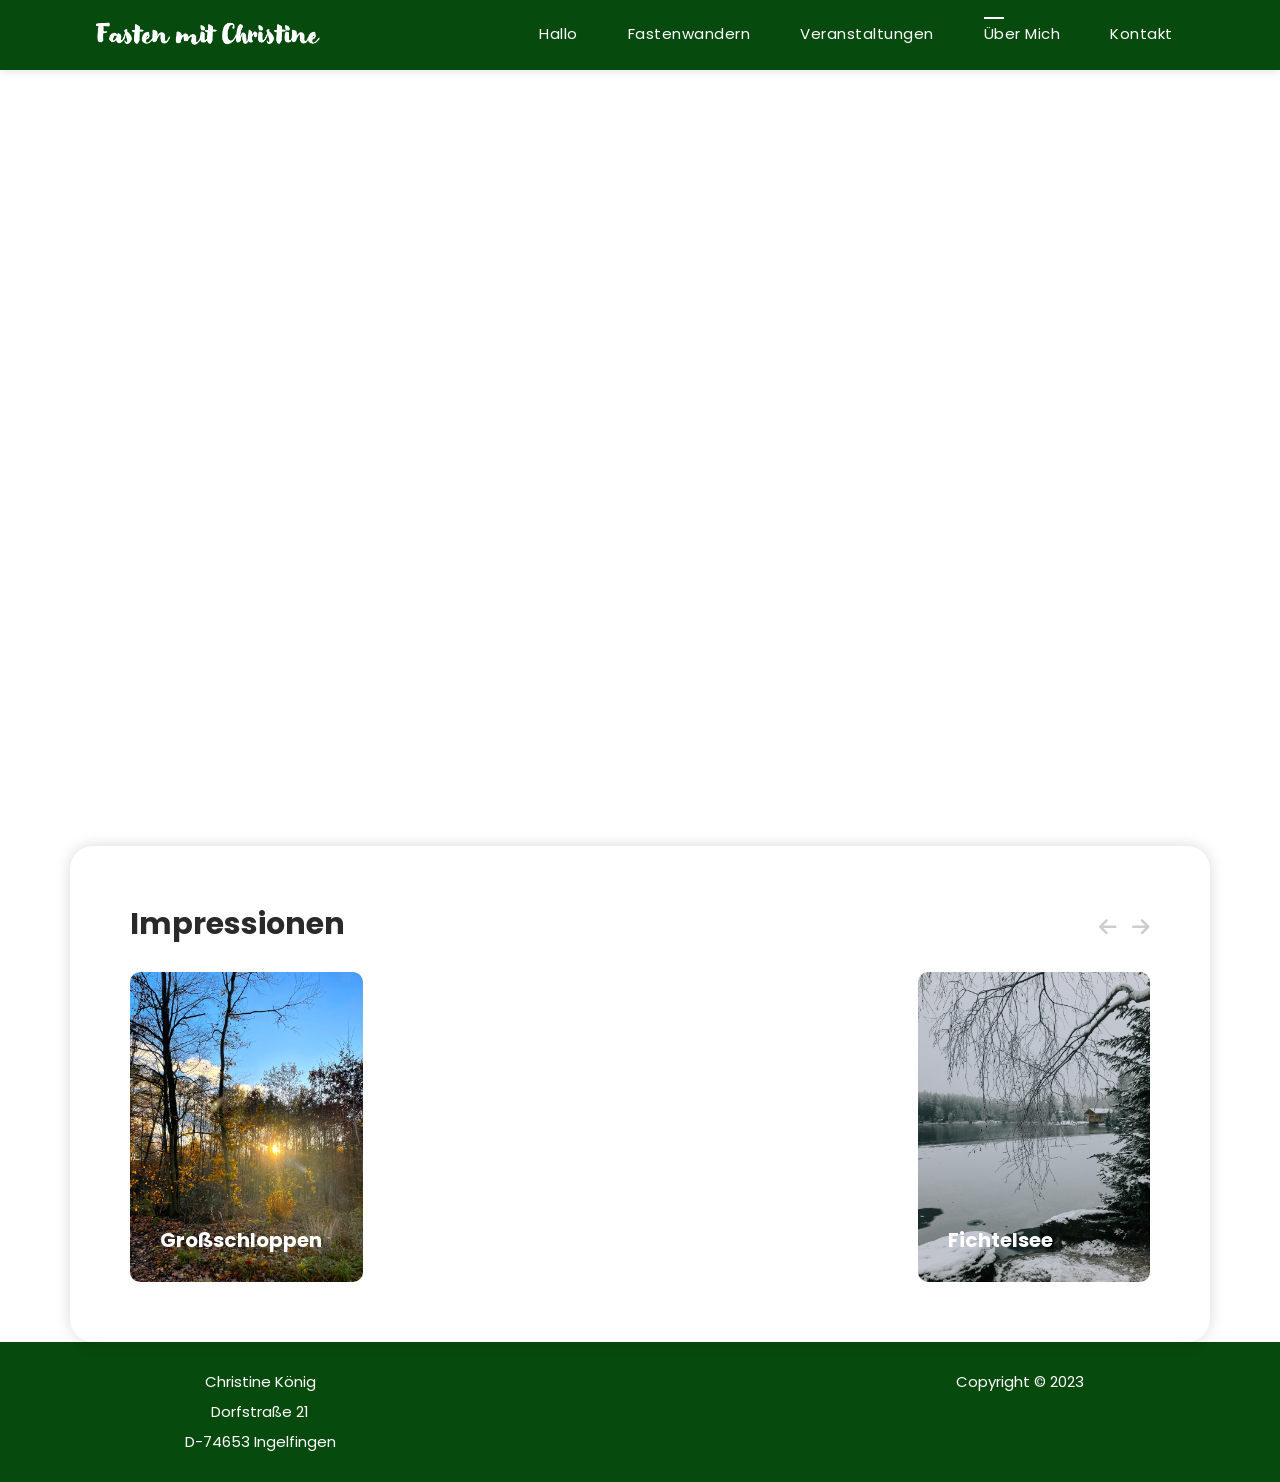
==== commit 4cd3381a: "Minor fixes" ====
--- a/about.html
+++ b/about.html
@@ -20,14 +20,9 @@
     <link rel="stylesheet" href="assets/css/owl.css">
     <link rel="stylesheet" href="assets/css/animate.css">
     <link rel="stylesheet"href="https://unpkg.com/swiper@7/swiper-bundle.min.css"/>
-<!--
-
-TemplateMo 580 Woox Travel
-
-https://templatemo.com/tm-580-woox-travel
-
--->
-  </head>
+	  
+	  
+</head>
 
 <body>
 
@@ -58,9 +53,9 @@
                     <!-- ***** Menu Start ***** -->
                     <ul class="nav">
                         <li><a href="index.html">Hallo</a></li>
-						<li><a href="deals.html">Fastenwandern</a></li>
+				<li><a href="deals.html">Fastenwandern</a></li>
                         <li><a href="reservation.html">Veranstaltungen</a></li>
-						<li><a href="about.html" class="active">Über mich</a></li>  
+				<li><a href="about.html" class="active">Über mich</a></li>  
                         <li><a href="contact.html">Kontakt</a></li>
                     </ul>   
                     <a class='menu-trigger'>
@@ -97,33 +92,26 @@
 </div>
 -->
   
-  
-  
   <div class="about-main-content">
     <div class="container">
-      <div class="row">
-	  
+      <div class="row">  
         <div class="col-lg-12">
           <div class="content">
-            <div class="blur-bg"></div>
-			
-	
-			
+            <div class="blur-bg"></div>		
             <h4>Christine König</h4>
-			<div class="line-dec"></div>
-            <p>Ich bin Fastenwanderleiterin, Natur- und Erlebnispädagogin, sowie Dorf- u. Hauswirtschaftsmeisterin. Seit über 25 Jahren 
+		<div class="line-dec"></div>
+            		<p>Ich bin Fastenwanderleiterin, Natur- und Erlebnispädagogin, sowie Dorf- u. Hauswirtschaftsmeisterin. Seit über 25 Jahren 
 			beschäftigt mich das Fasten und ich mache Jahr für Jahr neue Erfahrungen. – Für mich ist Fastenwandern ein Urlaub für Körper, 
 			Geist und Seele. Intensive Bewegung an der frischen Luft, die Schönheit der Natur zu erleben und die Begegnungen zwischen den 
 			Menschen liegen mir sehr am Herzen. Unterwegs erzähle ich viel Wissenswertes über Bäume, Heilpflanzen und Heilkräuter. 
 			<br>
 			Fastenart: Nach Dr. Buchinger</p>
 			
-			<!-- 
+		<!-- 
             <div class="main-button">
               <a href="reservation.html">Discover More</a>
             </div>
-			-->
-			
+		-->
           </div>
         </div>
       </div>
@@ -190,9 +178,8 @@
                     <img src="assets/images/cities-04.jpg" alt="">
                     <h4>Santo Domingo</h4>
                   </div>
-                </div>
-				
-				-->
+                </div>	
+		-->
               </div>
             </div>
           </div>
@@ -200,342 +187,34 @@
       </div>
     </div>
   </div>
-
-  
-   <!-- 
-  <div class="weekly-offers">
-    <div class="container">
-      <div class="row">
-        <div class="col-lg-6 offset-lg-3">
-          <div class="section-heading text-center">
-            <h2>Best Weekly Offers In Each City</h2>
-            <p>Lorem ipsum dolor sit amet, consectetur adipiscing elit, sed do eiusmod tempor incididunt ut labore.</p>
-          </div>
-        </div>
-      </div>
-    </div>
-    <div class="container-fluid">
-      <div class="row">
-        <div class="col-lg-12">
-          <div class="owl-weekly-offers owl-carousel">
-            <div class="item">
-              <div class="thumb">
-                <img src="assets/images/offers-01.jpg" alt="">
-                <div class="text">
-                  <h4>Havana<br><span><i class="fa fa-users"></i> 234 Check Ins</span></h4>
-                  <h6>$420<br><span>/person</span></h6>
-                  <div class="line-dec"></div>
-                  <ul>
-                    <li>Deal Includes:</li>
-                    <li><i class="fa fa-taxi"></i> 5 Days Trip > Hotel Included</li>
-                    <li><i class="fa fa-plane"></i> Airplane Bill Included</li>
-                    <li><i class="fa fa-building"></i> Daily Places Visit</li>
-                  </ul>
-                  <div class="main-button">
-                    <a href="reservation.html">Make a Reservation</a>
-                  </div>
-                </div>
-              </div>
-            </div>
-            <div class="item">
-              <div class="thumb">
-                <img src="assets/images/offers-02.jpg" alt="">
-                <div class="text">
-                  <h4>Kingston<br><span><i class="fa fa-users"></i> 234 Check Ins</span></h4>
-                  <h6>$420<br><span>/person</span></h6>
-                  <div class="line-dec"></div>
-                  <ul>
-                    <li>Deal Includes:</li>
-                    <li><i class="fa fa-taxi"></i> 5 Days Trip > Hotel Included</li>
-                    <li><i class="fa fa-plane"></i> Airplane Bill Included</li>
-                    <li><i class="fa fa-building"></i> Daily Places Visit</li>
-                  </ul>
-                  <div class="main-button">
-                    <a href="reservation.html">Make a Reservation</a>
-                  </div>
-                </div>
-              </div>
-            </div>
-            <div class="item">
-              <div class="thumb">
-                <img src="assets/images/offers-03.jpg" alt="">
-                <div class="text">
-                  <h4>George Town<br><span><i class="fa fa-users"></i> 234 Check Ins</span></h4>
-                  <h6>$420<br><span>/person</span></h6>
-                  <div class="line-dec"></div>
-                  <ul>
-                    <li>Deal Includes:</li>
-                    <li><i class="fa fa-taxi"></i> 5 Days Trip > Hotel Included</li>
-                    <li><i class="fa fa-plane"></i> Airplane Bill Included</li>
-                    <li><i class="fa fa-building"></i> Daily Places Visit</li>
-                  </ul>
-                  <div class="main-button">
-                    <a href="reservation.html">Make a Reservation</a>
-                  </div>
-                </div>
-              </div>
-            </div>
-            <div class="item">
-              <div class="thumb">
-                <img src="assets/images/offers-01.jpg" alt="">
-                <div class="text">
-                  <h4>Havana<br><span><i class="fa fa-users"></i> 234 Check Ins</span></h4>
-                  <h6>$420<br><span>/person</span></h6>
-                  <div class="line-dec"></div>
-                  <ul>
-                    <li>Deal Includes:</li>
-                    <li><i class="fa fa-taxi"></i> 5 Days Trip > Hotel Included</li>
-                    <li><i class="fa fa-plane"></i> Airplane Bill Included</li>
-                    <li><i class="fa fa-building"></i> Daily Places Visit</li>
-                  </ul>
-                  <div class="main-button">
-                    <a href="reservation.html">Make a Reservation</a>
-                  </div>
-                </div>
-              </div>
-            </div>
-            <div class="item">
-              <div class="thumb">
-                <img src="assets/images/offers-02.jpg" alt="">
-                <div class="text">
-                  <h4>Kingston<br><span><i class="fa fa-users"></i> 234 Check Ins</span></h4>
-                  <h6>$420<br><span>/person</span></h6>
-                  <div class="line-dec"></div>
-                  <ul>
-                    <li>Deal Includes:</li>
-                    <li><i class="fa fa-taxi"></i> 5 Days Trip > Hotel Included</li>
-                    <li><i class="fa fa-plane"></i> Airplane Bill Included</li>
-                    <li><i class="fa fa-building"></i> Daily Places Visit</li>
-                  </ul>
-                  <div class="main-button">
-                    <a href="reservation.html">Make a Reservation</a>
-                  </div>
-                </div>
-              </div>
-            </div>
-            <div class="item">
-              <div class="thumb">
-                <img src="assets/images/offers-03.jpg" alt="">
-                <div class="text">
-                  <h4>George Town<br><span><i class="fa fa-users"></i> 234 Check Ins</span></h4>
-                  <h6>$420<br><span>/person</span></h6>
-                  <div class="line-dec"></div>
-                  <ul>
-                    <li>Deal Includes:</li>
-                    <li><i class="fa fa-taxi"></i> 5 Days Trip > Hotel Included</li>
-                    <li><i class="fa fa-plane"></i> Airplane Bill Included</li>
-                    <li><i class="fa fa-building"></i> Daily Places Visit</li>
-                  </ul>
-                  <div class="main-button">
-                    <a href="reservation.html">Make a Reservation</a>
-                  </div>
-                </div>
-              </div>
-            </div>
-          </div>
-        </div>
-      </div>
-    </div>
-  </div>
-   <!-- ***** End ***** -->
-  
-  
-  
-  <!-- Scripts
-
-  <div class="more-about">
-    <div class="container">
-      <div class="row">
-        <div class="col-lg-6 align-self-center">
-          <div class="left-image">
-            <img src="assets/images/about-left-image.jpg" alt="">
-          </div>
-        </div>
-        <div class="col-lg-6">
-          <div class="section-heading">
-            <h2>Discover More About Our Country</h2>
-            <p>Lorem ipsum dolor sit amet, consectetur adipiscing elit, sed do eiusmod tempor incididunt ut labore.</p>
-          </div>
-          <div class="row">
-            <div class="col-lg-6">
-              <div class="info-item">
-                <h4>150.640 +</h4>
-                <span>Total Guests Yearly</span>
-              </div>
-            </div>
-            <div class="col-lg-6">
-              <div class="info-item">
-                <h4>175.000+</h4>
-                <span>Amazing Accomoditations</span>
-              </div>
-            </div>
-            <div class="col-lg-12">
-              <div class="info-item">
-                <div class="row">
-                  <div class="col-lg-6">
-                    <h4>12.560+</h4>
-                    <span>Amazing Places</span>
-                  </div>
-                  <div class="col-lg-6">
-                    <h4>240.580+</h4>
-                    <span>Different Check-ins Yearly</span>
-                  </div>
-                </div>
-              </div>
-            </div>
-          </div>
-          <p>Lorem ipsum dolor sit amet, consectetur adipiscing elit, sed do eiusmod tempor incididunt ut labore. Lorem ipsum dolor sit amet, consectetur adipiscing elit, sed do eiusmod tempor incididunt ut labore.</p>
-          <div class="main-button">
-            <a href="reservation.html">Discover More</a>
-          </div>
-        </div>
-      </div>
-    </div>
-  </div>
-  
-  -->
-  
-  
-  <!--
-
-  <div class="best-locations">
-    <div class="container">
-      <div class="row">
-        <div class="col-lg-6 offset-lg-3">
-          <div class="section-heading text-center">
-            <h2>Best Locations In Caribbeans</h2>
-            <p>Lorem ipsum dolor sit amet, consectetur adipiscing elit, sed do eiusmod tempor incididunt ut labore.</p>
-          </div>
-        </div>
-        <div class="col-lg-8 offset-lg-2">
-          <div class="options">
-            <div class="option active" style="--optionBackground:url(https://buttoncreatives.com/html/woox/assets/images/best-01.jpg);">
-               <div class="shadow"></div>
-               <div class="label">
-                  <div class="icon">
-                     <i class="fas fa-expand"></i>
-                  </div>
-                  <div class="info">
-                     <div class="main">Havana</div>
-                     <div class="sub">Population: 2M</div>
-                  </div>
-               </div>
-            </div>
-            <div class="option" style="--optionBackground:url(https://buttoncreatives.com/html/woox/assets/images/best-02.jpg);">
-               <div class="shadow"></div>
-               <div class="label">
-                  <div class="icon">
-                    <i class="fas fa-expand"></i>
-                  </div>
-                  <div class="info">
-                     <div class="main">Kingston</div>
-                     <div class="sub">Population: 3.5M</div>
-                  </div>
-               </div>
-            </div>
-            <div class="option" style="--optionBackground:url(https://buttoncreatives.com/html/woox/assets/images/best-03.jpg);">
-               <div class="shadow"></div>
-               <div class="label">
-                  <div class="icon">
-                    <i class="fas fa-expand"></i>
-                  </div>
-                  <div class="info">
-                     <div class="main">London</div>
-                     <div class="sub">Population: 4.1M</div>
-                  </div>
-               </div>
-            </div>
-            <div class="option" style="--optionBackground:url(https://buttoncreatives.com/html/woox/assets/images/best-04.jpg);">
-               <div class="shadow"></div>
-               <div class="label">
-                  <div class="icon">
-                    <i class="fas fa-expand"></i>
-                  </div>
-                  <div class="info">
-                     <div class="main">Pristina</div>
-                     <div class="sub">Population: 520K</div>
-                  </div>
-               </div>
-            </div>
-            <div class="option" style="--optionBackground:url(https://buttoncreatives.com/html/woox/assets/images/best-05.jpg);">
-               <div class="shadow"></div>
-               <div class="label">
-                  <div class="icon">
-                    <i class="fas fa-expand"></i>
-                  </div>
-                  <div class="info">
-                     <div class="main">Paris</div>
-                     <div class="sub">Population: 3M</div>
-                  </div>
-               </div>
-            </div>
-         </div>
-        </div>
-        <div class="col-lg-12">
-          <div class="main-button text-center">
-            <a href="deals.html">Discover All Places</a>
-          </div>
-        </div>
-      </div>
-    </div>
-  </div>
-
-
-  
-  <div class="call-to-action">
-    <div class="container">
-      <div class="row">
-        <div class="col-lg-8">
-          <h2>Are You Looking To Travel ?</h2>
-          <h4>Make A Reservation By Clicking The Button</h4>
-        </div>
-        <div class="col-lg-4">
-          <div class="border-button">
-            <a href="reservation.html">Book Yours Now</a>
-          </div>
-        </div>
-      </div>
-    </div>
-  </div>
-  
-    <footer>
-    <div class="container">
-      <div class="row">
-        <div class="col-lg-12">
-          <p>Copyright © 2036 <a href="#">WoOx Travel</a> Company. All rights reserved. 
-          <br>Design: <a href="https://templatemo.com" target="_blank" title="free CSS templates">TemplateMo</a></p>
-        </div>
-      </div>
-    </div>
-  </footer>
-  
-  -->
- 
-  	 <footer id="contact">
-		<div class="container">
-			<div class="row">
-				<div class="col-md-4 footer-leftcol">
-					<p><span class="bold-16p">Christine König</span><br>
-						Dorfstraße 21<br>
-						D-74653 Ingelfingen
-					</p>
+	
+  <footer id="contact">
+	<div class="container">
+		<div class="row">
+			<div class="col-md-4 footer-leftcol">
+				<p><span class="bold-16p">Christine König</span>
+					<br>
+					Dorfstraße 21
+					<br>
+					D-74653 Ingelfingen
+				</p>
 				</div>
 				<div class="col-md-4 footer-midcol">
-						<!--
-						<ul>
-							<li><a href="#" class="twitter-icon">Twitter</a></li>
-							<li><a href="#" class="facebook-icon">Facebook</a></li>
-							<li><a href="#" class="pintrest-icon">Pintrest</a></li>
-						</ul>
-						-->
-					<div class="clearfix"></div>
-				</div>
-				<div class="col-md-4 footer-rightcol">
-						<p>Copyright © 2023</p>
-				</div>
+			<!--
+				<ul>
+					<li><a href="#" class="twitter-icon">Twitter</a></li>
+					<li><a href="#" class="facebook-icon">Facebook</a></li>
+					<li><a href="#" class="pintrest-icon">Pintrest</a></li>
+				</ul>
+			-->
+			<div class="clearfix"></div>
+			</div>
+			<div class="col-md-4 footer-rightcol">
+				<p>Copyright © 2023</p>			
 			</div>
 		</div>
-	</footer>
+	</div>
+  </footer>
 
 
   <!-- Scripts -->
--- a/assets/css/templatemo-woox-travel.css
+++ b/assets/css/templatemo-woox-travel.css
@@ -373,12 +373,12 @@
 }
 
 .header-area .main-nav .logo img {
-  width: 159px;
+  width: 250px;
   margin-top: 15px;
 }
 
 .background-header .main-nav .logo img {
-  width: 159px;
+  width: 250px;
 }
 
 .header-area .main-nav .nav {
@@ -798,6 +798,8 @@
   box-sizing: border-box;
 }
 #section-1 .content-slider .slider .banner .banner-inner-wrapper .main-caption {
+  -webkit-text-stroke-width: 1px;
+  -webkit-text-stroke-color: black;
   position: absolute;
   width: 100%;
   top: 40%;
